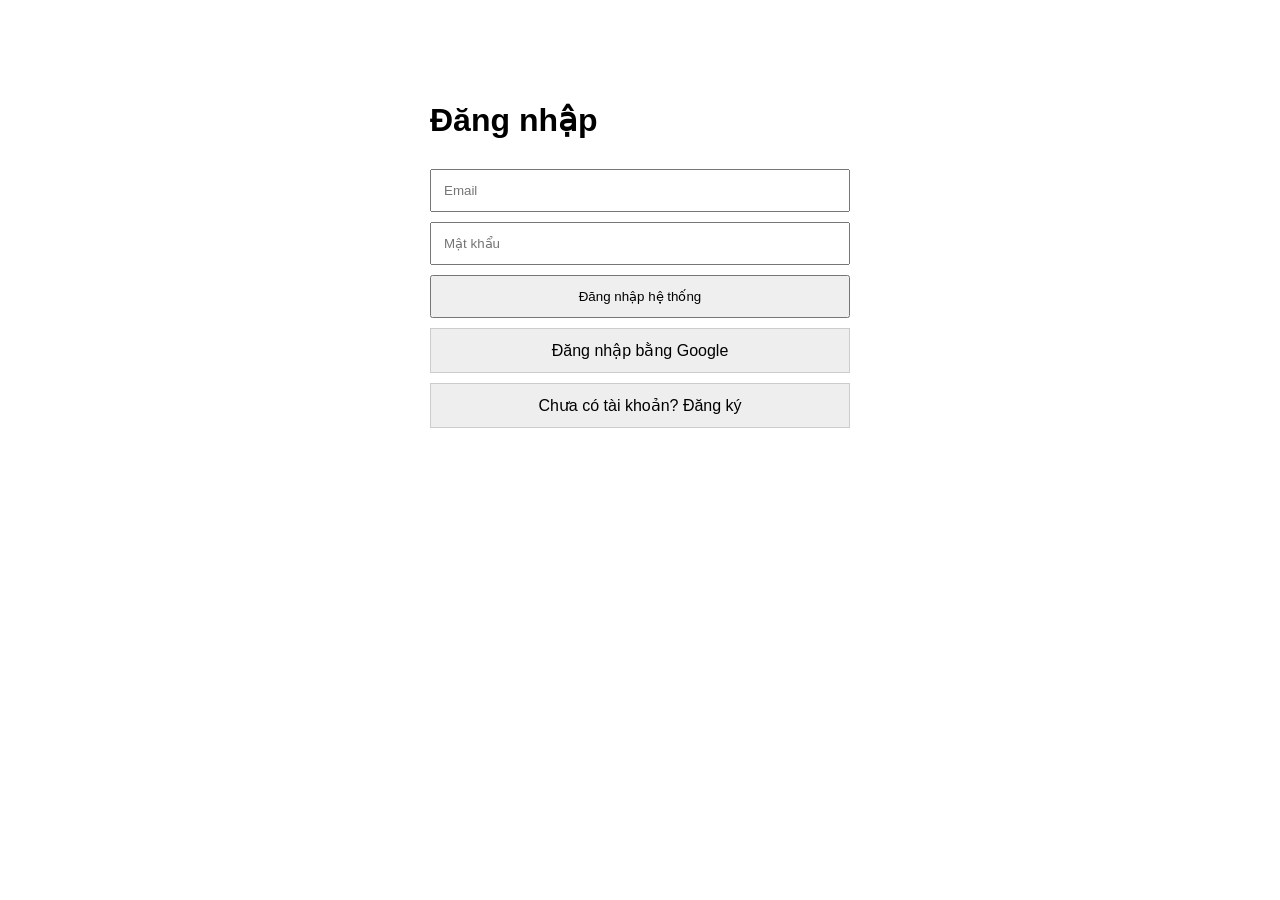
==== src/main/resources/static/login.html @ 56eaacc2 "them FE admin va user tam thoi" ====
<!DOCTYPE html>
<html lang="vi">
<head>
    <meta charset="UTF-8">
    <meta name="viewport" content="width=device-width, initial-scale=1.0">
    <title>Đăng nhập</title>
    <style>
        body {
            font-family: Arial, sans-serif;
            max-width: 420px;
            margin: 60px auto;
            padding: 20px;
        }

        h1 {
            margin-bottom: 20px;
        }

        input, button, a {
            width: 100%;
            padding: 12px;
            margin-top: 10px;
            box-sizing: border-box;
        }

        a {
            display: block;
            text-align: center;
            text-decoration: none;
            background: #eeeeee;
            color: black;
            border: 1px solid #cccccc;
        }

        #status {
            margin-top: 12px;
            color: red;
        }
    </style>
</head>
<body>
<h1>Đăng nhập</h1>

<form id="login-form">
    <input id="email" type="email" placeholder="Email" required>
    <input id="password" type="password" placeholder="Mật khẩu" required>
    <button type="submit">Đăng nhập hệ thống</button>
</form>

<a href="/oauth2/authorization/google">Đăng nhập bằng Google</a>
<a href="/register.html">Chưa có tài khoản? Đăng ký</a>

<div id="status"></div>

<script>
    const form = document.getElementById("login-form");
    const statusEl = document.getElementById("status");

    form.addEventListener("submit", async (e) => {
        e.preventDefault();

        const email = document.getElementById("email").value.trim();
        const password = document.getElementById("password").value;

        try {
            const response = await fetch("/auth/login", {
                method: "POST",
                headers: {
                    "Content-Type": "application/json"
                },
                body: JSON.stringify({ email, password })
            });

            const result = await response.json();

            if (!response.ok || !result.success) {
                throw new Error(result.message || "Đăng nhập thất bại");
            }

            localStorage.setItem("token", result.data.token);
            localStorage.setItem("user", JSON.stringify(result.data.user));

            if (result.data.user.role === "ADMIN") {
                window.location.href = "/admin-dashboard.html";
            } else {
                window.location.href = "/user-dashboard.html";
            }
        } catch (error) {
            statusEl.textContent = error.message;
        }
    });
</script>
</body>
</html>
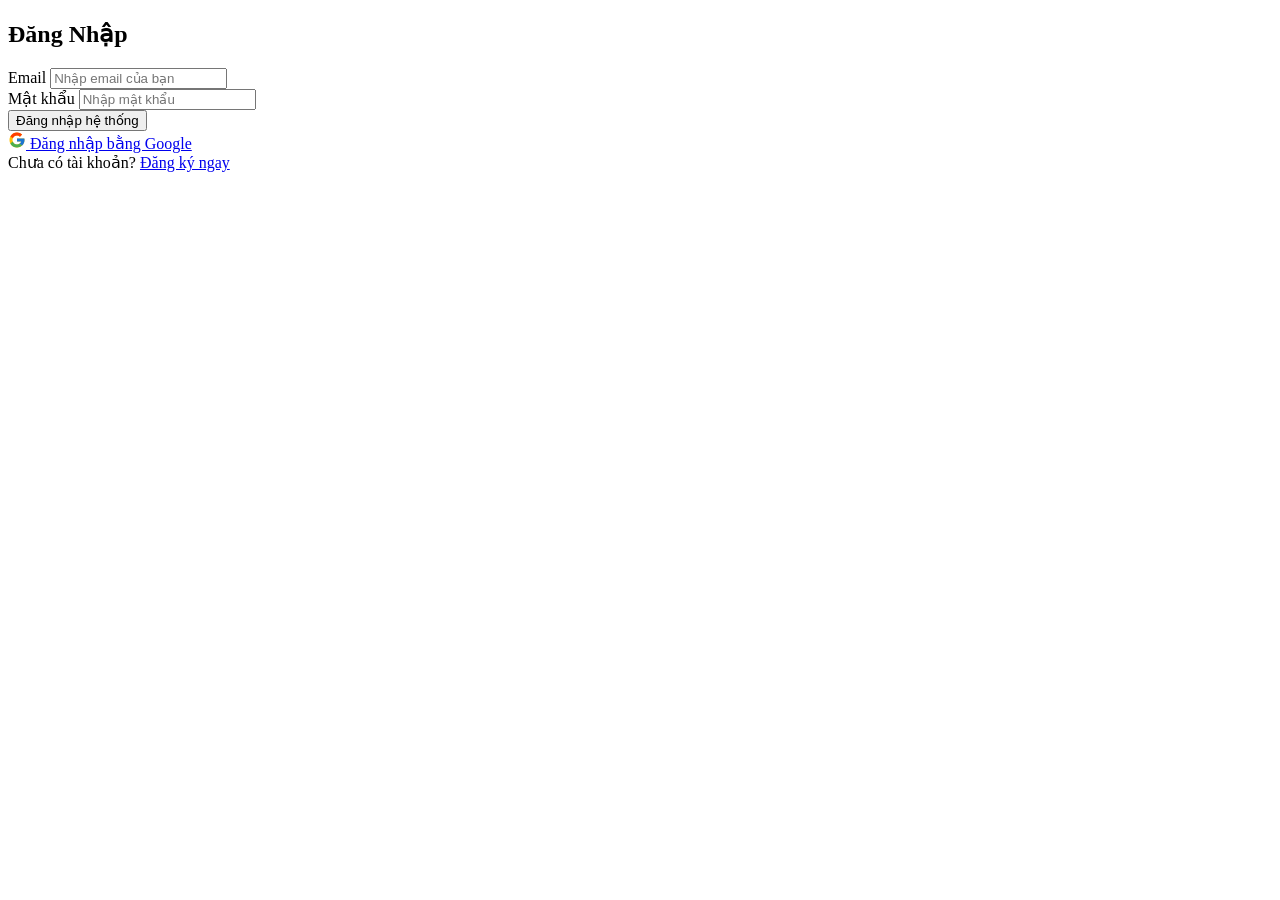
==== commit d4c75d35: "feat: hoàn thiện tính năng quản lý hồ sơ, đổi mật khẩu và cải tiến giao diện người dùng" ====
--- a/src/main/resources/static/login.html
+++ b/src/main/resources/static/login.html
@@ -3,91 +3,83 @@
 <head>
     <meta charset="UTF-8">
     <meta name="viewport" content="width=device-width, initial-scale=1.0">
-    <title>Đăng nhập</title>
-    <style>
-        body {
-            font-family: Arial, sans-serif;
-            max-width: 420px;
-            margin: 60px auto;
-            padding: 20px;
-        }
-
-        h1 {
-            margin-bottom: 20px;
-        }
-
-        input, button, a {
-            width: 100%;
-            padding: 12px;
-            margin-top: 10px;
-            box-sizing: border-box;
-        }
-
-        a {
-            display: block;
-            text-align: center;
-            text-decoration: none;
-            background: #eeeeee;
-            color: black;
-            border: 1px solid #cccccc;
-        }
-
-        #status {
-            margin-top: 12px;
-            color: red;
-        }
-    </style>
+    <title>Đăng nhập - Commercial App</title>
+    <link rel="stylesheet" href="/css/style.css">
 </head>
 <body>
-<h1>Đăng nhập</h1>
 
-<form id="login-form">
-    <input id="email" type="email" placeholder="Email" required>
-    <input id="password" type="password" placeholder="Mật khẩu" required>
-    <button type="submit">Đăng nhập hệ thống</button>
-</form>
+<div class="auth-wrapper">
+    <div class="card auth-card">
+        <h2 class="text-center mb-4">Đăng Nhập</h2>
 
-<a href="/oauth2/authorization/google">Đăng nhập bằng Google</a>
-<a href="/register.html">Chưa có tài khoản? Đăng ký</a>
+        <form id="login-form">
+            <div class="form-group">
+                <label class="form-label" for="email">Email</label>
+                <input class="form-control" id="email" type="email" placeholder="Nhập email của bạn" required>
+            </div>
+            
+            <div class="form-group mb-4">
+                <label class="form-label" for="password">Mật khẩu</label>
+                <input class="form-control" id="password" type="password" placeholder="Nhập mật khẩu" required>
+            </div>
 
-<div id="status"></div>
+            <button class="btn btn-primary mb-3" type="submit">Đăng nhập hệ thống</button>
+        </form>
 
+        <a href="/oauth2/authorization/google" class="btn btn-google">
+            <svg xmlns="http://www.w3.org/2000/svg" width="18" height="18" viewBox="0 0 48 48"><path fill="#FFC107" d="M43.611,20.083H42V20H24v8h11.303c-1.649,4.657-6.08,8-11.303,8c-6.627,0-12-5.373-12-12c0-6.627,5.373-12,12-12c3.059,0,5.842,1.154,7.961,3.039l5.657-5.657C34.046,6.053,29.268,4,24,4C12.955,4,4,12.955,4,24c0,11.045,8.955,20,20,20c11.045,0,20-8.955,20-20C44,22.659,43.862,21.35,43.611,20.083z"/><path fill="#FF3D00" d="M6.306,14.691l6.571,4.819C14.655,15.108,18.961,12,24,12c3.059,0,5.842,1.154,7.961,3.039l5.657-5.657C34.046,6.053,29.268,4,24,4C16.318,4,9.656,8.337,6.306,14.691z"/><path fill="#4CAF50" d="M24,44c5.166,0,9.86-1.977,13.409-5.192l-6.19-5.238C29.211,35.091,26.715,36,24,36c-5.202,0-9.619-3.317-11.283-7.946l-6.522,5.025C9.505,39.556,16.227,44,24,44z"/><path fill="#1976D2" d="M43.611,20.083H42V20H24v8h11.303c-0.792,2.237-2.231,4.166-4.087,5.571c0.001-0.001,0.002-0.001,0.003-0.002l6.19,5.238C36.971,39.205,44,34,44,24C44,22.659,43.862,21.35,43.611,20.083z"/></svg>
+            Đăng nhập bằng Google
+        </a>
+
+        <div class="text-center mt-2">
+            <span class="text-muted">Chưa có tài khoản?</span> <a href="/register.html">Đăng ký ngay</a>
+        </div>
+
+        <div id="status" class="status-message"></div>
+    </div>
+</div>
+
+<script src="/js/app.js"></script>
 <script>
-    const form = document.getElementById("login-form");
-    const statusEl = document.getElementById("status");
+    document.addEventListener("DOMContentLoaded", () => {
+        const form = document.getElementById("login-form");
 
-    form.addEventListener("submit", async (e) => {
-        e.preventDefault();
+        form.addEventListener("submit", async (e) => {
+            e.preventDefault();
+            App.hideStatus("status");
 
-        const email = document.getElementById("email").value.trim();
-        const password = document.getElementById("password").value;
+            const email = document.getElementById("email").value.trim();
+            const password = document.getElementById("password").value;
 
-        try {
-            const response = await fetch("/auth/login", {
-                method: "POST",
-                headers: {
-                    "Content-Type": "application/json"
-                },
-                body: JSON.stringify({ email, password })
-            });
+            try {
+                const response = await fetch("/auth/login", {
+                    method: "POST",
+                    headers: { "Content-Type": "application/json" },
+                    body: JSON.stringify({ email, password })
+                });
 
-            const result = await response.json();
+                const result = await response.json();
 
-            if (!response.ok || !result.success) {
-                throw new Error(result.message || "Đăng nhập thất bại");
+                if (!response.ok || !result.success) {
+                    throw new Error(result.message || "Đăng nhập thất bại");
+                }
+
+                App.setToken(result.data.token);
+                localStorage.setItem("user", JSON.stringify(result.data.user));
+
+                App.showStatus("status", "Đăng nhập thành công! Đang chuyển hướng...", true);
+
+                setTimeout(() => {
+                    if (result.data.user.role === "ADMIN") {
+                        window.location.href = "/admin-dashboard.html";
+                    } else {
+                        window.location.href = "/user-dashboard.html";
+                    }
+                }, 500);
+            } catch (error) {
+                App.showStatus("status", error.message, false);
             }
-
-            localStorage.setItem("token", result.data.token);
-            localStorage.setItem("user", JSON.stringify(result.data.user));
-
-            if (result.data.user.role === "ADMIN") {
-                window.location.href = "/admin-dashboard.html";
-            } else {
-                window.location.href = "/user-dashboard.html";
-            }
-        } catch (error) {
-            statusEl.textContent = error.message;
-        }
+        });
     });
 </script>
 </body>
